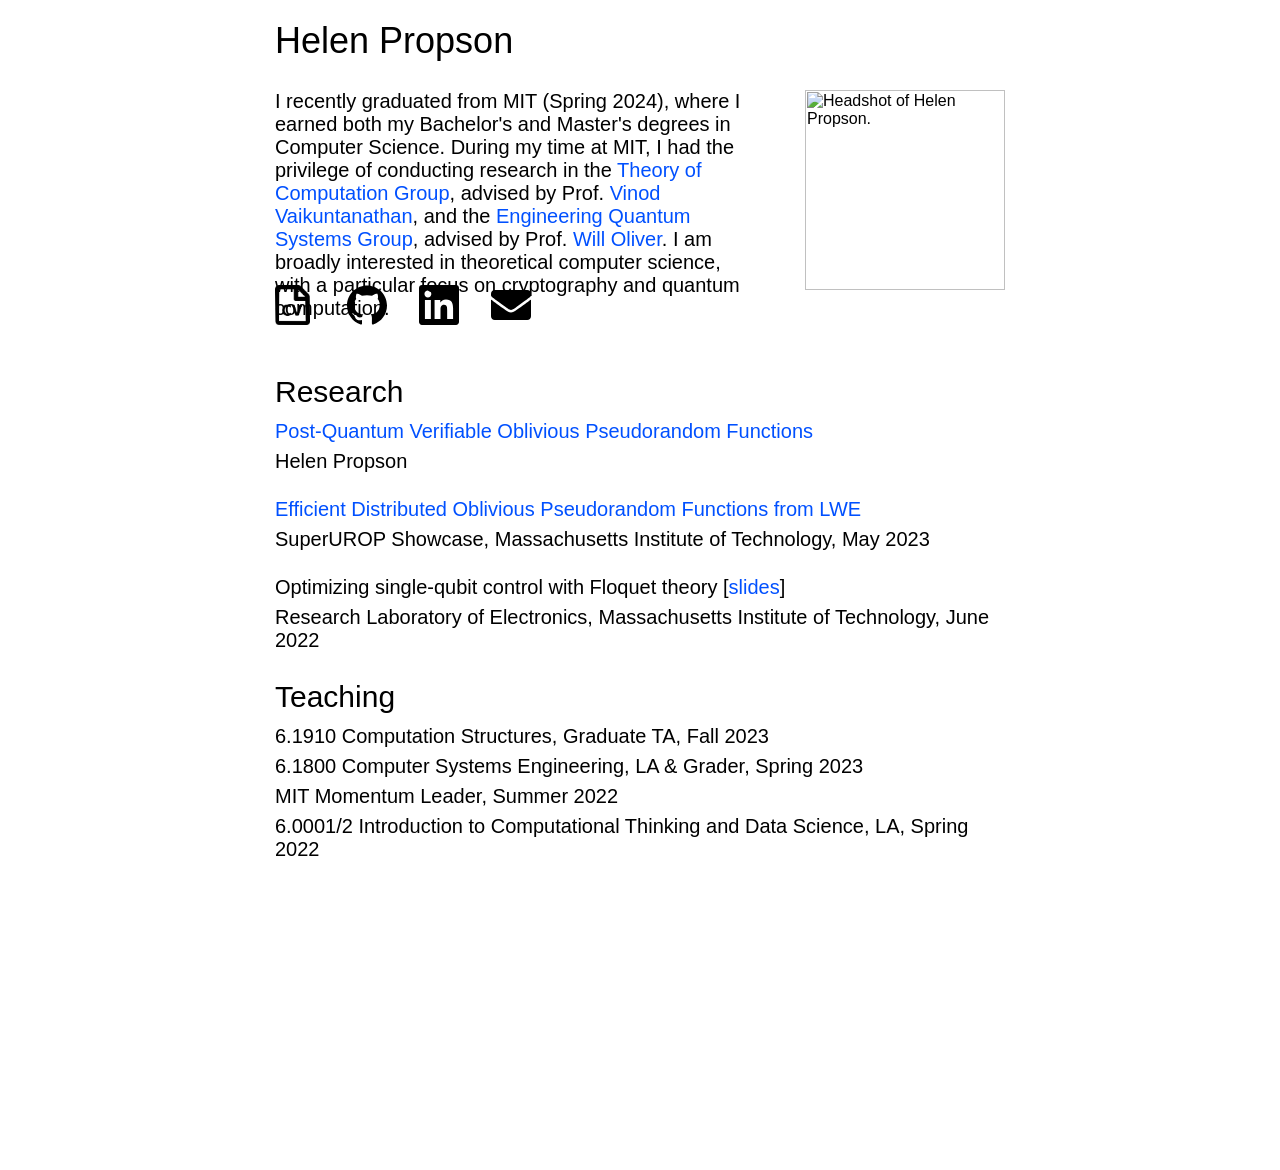
==== index.html @ 4edb0ea9 "Update index.html" ====
<html>
  <head>
    <meta charset="utf-8">
    <meta content="Helen is interested in cryptography and quantum computation" name="description">
    <title> Helen Propson </title>
    <link rel="stylesheet" href="styles.css">
  </head>
  <body>
    <div id="container">
      <!-- NAME -->
      <div id="name-header">
        Helen Propson
      </div>

      <!-- PROFILE -->
      <img id="profile" src="assets/profile.png" alt="Headshot of Helen Propson.">
      </img>

      <!-- BIO -->
      <div id="intro">
        I recently graduated from MIT (Spring 2024), where I earned both my Bachelor's and Master's degrees in Computer Science. 
        During my time at MIT, I had the privilege of conducting research in the <a href="https://toc.csail.mit.edu" target="_blank">Theory of Computation Group</a>, advised by Prof. <a href="https://people.csail.mit.edu/vinodv/" target="_blank">Vinod Vaikuntanathan</a>, and the <a href"https://equs.mit.edu"target="_blank">Engineering Quantum Systems Group</a>, advised by Prof. <a href="https://people.csail.mit.edu/vinodv/" target="_blank">Will Oliver</a>. 
        I am broadly interested in theoretical computer science, with a particular focus on cryptography and quantum computation.
        <br/><br/>
      </div>

      <!-- LINKS -->
      <div id="links">
        <div id="link0" class="link">
          <a href="assets/cv.pdf" target="_blank">
            <img id="cv-svg" src="assets/cv.png">
            </img>
          </a>
        </div>
        <div id="link1" class="link">
          <a href="https://github.com/helenpropson" target="_blank">
            <img src="assets/github.svg">
            </img>
          </a>
        </div>
        <div id="link2" class="link">
          <a href="https://www.linkedin.com/in/helenpropson/" target="_blank">
            <img src="assets/linkedin.svg">
            </img>
          </a>
        </div>
        <div id="link3" class="link">
          <a href="mailto:hpropson@mit.edu" target="_blank">
            <img src="assets/envelope.svg">
            </img>
          </a>
        </div>
      </div>
      
      <!-- RESEARCH -->
      <div id="publications-header" class="section-header">
        Research
      </div>

      <div style="margin-top: 10px;"></div>

      <div id="publications" class="section">
        <!---->
        <p>
          <a href="https://dspace.mit.edu/bitstream/handle/1721.1/156650/propson-hpropson-meng-eecs-2024-thesis.pdf?sequence=1&isAllowed=y" target="_blank">
            Post-Quantum Verifiable Oblivious Pseudorandom Functions
          </a>
        </p>
        <p>
          Helen Propson
        </p>
        <!-- TODO: venue -->
        <br/>
        
        <!---->
        <p>
          <a href="assets/DOPRF.pdf" target="_blank">
            Efficient Distributed Oblivious Pseudorandom Functions from LWE
          </a>
        </p>
        <p>
          SuperUROP Showcase, Massachusetts Institute of Technology, May 2023
        </p>
        <!-- TODO: venue -->
        <br/>
        
        <!---->
        <p>
          Optimizing single-qubit control with Floquet theory [<a href="assets/slides.pdf" target="_blank">slides</a>]
        </p>
        <p>
          Research Laboratory of Electronics, Massachusetts Institute of Technology, June 2022
        </p>
        <!-- TODO: venue -->
        <br/>
          
      </div>

      <!-- New Teaching Section -->
      <div id="teaching-header"class="section-header">
        Teaching
      </div>

      <div style="margin-top: 10px;"></div>

      <div id="teaching" class="section">
        <p>6.1910 Computation Structures, Graduate TA, Fall 2023 </p>
        <p>6.1800 Computer Systems Engineering, LA & Grader, Spring 2023 </p>
        <p>MIT Momentum Leader, Summer 2022 </p>
        <p>6.0001/2 Introduction to Computational Thinking and Data Science, LA, Spring 2022</p>

      </div>
      
    </div>
  </body>
</html>
---- styles.css ----
/*** GENERAL ***/

:root {
  --container-width-desktop: 730px;
  --container-width-mobile: 100vw;
  --font-size-body-mobile: 20px;
  --link-count: 6;
  --link-offset-desktop: calc(var(--link-width-desktop) * 1.8);
  --link-offset-mobile: calc(var(--link-width-mobile) * 1.5);
  --link-width-desktop: 40px;
  --link-width-mobile: 8vw;
  --links-height-mobile: var(--link-width-mobile);
  --links-width-mobile: calc((var(--link-count) - 1) * var(--link-offset-mobile) + var(--link-width-mobile));
}

a {
  color: rgba(0, 80, 255, 1);
  text-decoration: none;
}

a:hover {
  color: rgba(0, 80, 255, 1);
  text-decoration: underline;
}

body {
  font-family: sans-serif;
  margin: 0;
  padding: 0;
}

li {
  font-size: 5vw;
  position: relative;
}

ul {
  padding-inline-start: 8vw;
  margin-block-start: 0;
  margin-block-end: 0;
}

p {
  font-size: 5vw;
  margin-block-start: 0;
  margin-block-end: 0.35em;
}

/*** CLASSES ***/

.link {
  position: absolute;
  width: var(--link-width-mobile);
}

.project-description {
  font-size: 5vw;
}

.section {
  left: 0;
  width: 84vw;
}

.section-header {
  font-size: 8vw; 
  left: 2vw;
  position: relative;
}

/*** ELEMENTS ***/

#container {
  display: block;
  left: 0;
  position: absolute;
  top: 0;
  width: 0;
}

#cv-svg {
  width: 7vw;
}

#name-header {
  font-size: 8vw;
  left: 0;
  position: relative;
  text-align: center;
  top: 2vw;
  width: 100vw;
}

#intro {
  left: 2vw;
  font-size: 5vw;
  position: relative;
  top: 7vw;
  width: 96vw;
}

#links {
  display: inline-block;       
  height: var(--links-height-mobile);
  left: calc((var(--container-width-mobile) - var(--links-width-mobile)) / 2);
  position: relative;
  top: 5vw;
  width: var(--links-width-mobile);
}

#link0 {
  left: 0;
}

#link1 {
  left: var(--link-offset-mobile);
}

#link2 {
  left: calc(2 * var(--link-offset-mobile));
}

#link3 {
  left: calc(3 * var(--link-offset-mobile));
}

#link4 {
  left: calc(4 * var(--link-offset-mobile));
}

#link5 {
  left: calc(5 * var(--link-offset-mobile));
}

#presentations-header {
  top: 12vw;
}

#presentations {
  position: relative;
  top: 12vw;
}

#profile {
  left: 37.5vw;
  position: relative;
  top: 4vw;         
  width: 25vw;
}

#projects-header {
  top: 12vw;
}

#projects {
  position: relative;
  top: 12vw;
}

#publications-header {
  top: 12vw;
}

#publications {
  position: relative;
  top: 12vw;
  left: 2vw;
}

#teaching-header {
  top: 12vw;
}

#teaching {
  position: relative;
  top: 12vw;
  left: 2vw;
}

/*** MOBILE ***/

@media (min-device-width: 800px) and (min-width: 800px) {

  li {
    font-size: var(--font-size-body-mobile);
  }

  ul {
    padding-inline-start: 40px;
  }

  p {
    font-size: var(--font-size-body-mobile);
  }

  .link {
    top: 0;
    width: var(--link-width-desktop);
  }

  .project-description {  
    font-size: var(--font-size-body-mobile);
  }

  .section-header {
    font-size: 30px;
  }

  .section {
    width: auto;
  }

  #cv-svg {
    width: 35px;
  }

  #container {
    left: calc((100vw - var(--container-width-desktop)) / 2);
    top: 20px;
    width: var(--container-width-desktop);
    height: 1150px;
  }
  
  #intro {
    font-size: var(--font-size-body-mobile);
    left: 0;
    position: absolute;
    top: 70px;
    width: 480px;
  }

  #links {
    left: 0;
    position: absolute;
    top: 265px;
    width: var(--container-width-desktop);
  }

  #link0 {
    left: 0;
  }

  #link1 {
    left: var(--link-offset-desktop);
  }

  #link2 {
    left: calc(2 * var(--link-offset-desktop));
  }

  #link3 {
    left: calc(3 * var(--link-offset-desktop));
  }

  #link4 {
    left: calc(4 * var(--link-offset-desktop));
  }

  #link5 {
    left: calc(5 * var(--link-offset-desktop));
  }

  #name-header {
    font-size: 36px;
    left: 0;
    position: absolute;
    text-align: unset;
    top: 0;
    width: unset;
  }

  #presentations-header {
    left: unset;
    position: absolute;
    top: 570px;
  }

  #presentations {
    left: unset;
    position: absolute;
    top: 600px;
  }

  #profile {
    left: unset;
    position: absolute;
    right: 0;
    top: 70px;
    width: 200px;
  }

  #projects-header {
    left: unset;
    position: absolute;
    top: 770px;
  }

  #projects {
    left: unset;
    position: absolute;
    top: 800px;
    width: 525px;
  }

  #publications-header {
    left: unset;
    position: absolute;
    top: 355px;
  }

  #publications {
    left: 0;
    position: absolute;
    top: 400px;
  }

  #teaching-header {
    left: unset;
    position: absolute;
    top: 660px;
  }

  #teaching {
    left: 0;
    position: absolute;
    top: 705px;
  }

}
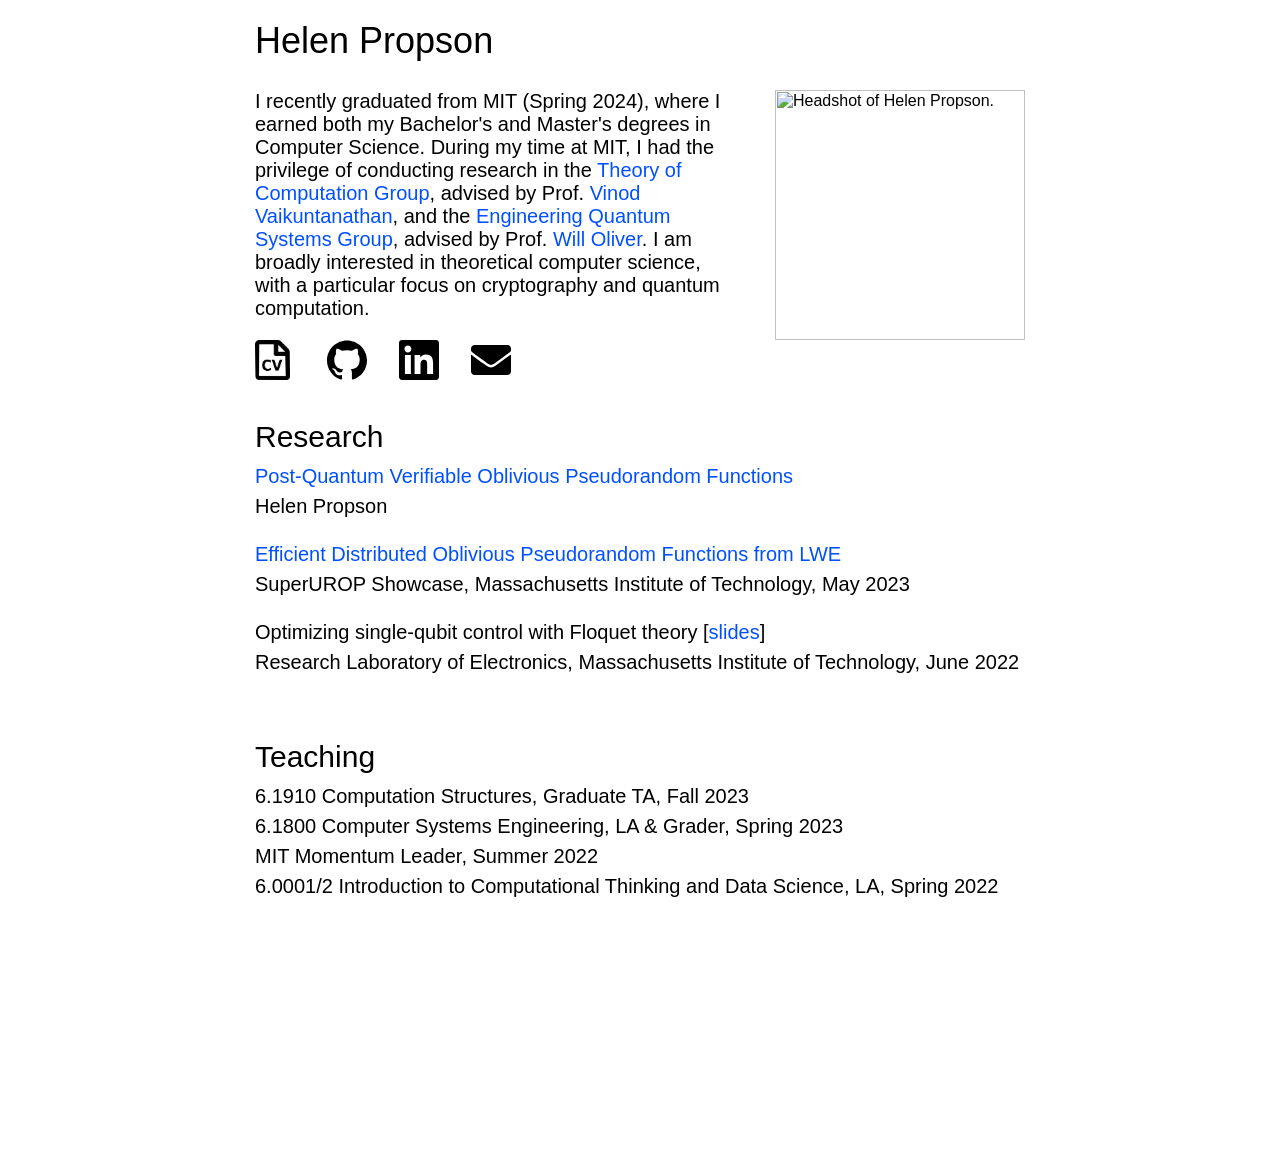
==== commit 1a37b3bb: "Update index.html" ====
--- a/index.html
+++ b/index.html
@@ -19,7 +19,7 @@
       <!-- BIO -->
       <div id="intro">
         I recently graduated from MIT (Spring 2024), where I earned both my Bachelor's and Master's degrees in Computer Science. 
-        During my time at MIT, I had the privilege of conducting research in the <a href="https://toc.csail.mit.edu" target="_blank">Theory of Computation Group</a>, advised by Prof. <a href="https://people.csail.mit.edu/vinodv/" target="_blank">Vinod Vaikuntanathan</a>, and the <a href"https://equs.mit.edu"target="_blank">Engineering Quantum Systems Group</a>, advised by Prof. <a href="https://people.csail.mit.edu/vinodv/" target="_blank">Will Oliver</a>. 
+        During my time at MIT, I had the privilege of conducting research in the <a href="https://toc.csail.mit.edu" target="_blank">Theory of Computation Group</a>, advised by Prof. <a href="https://people.csail.mit.edu/vinodv/" target="_blank">Vinod Vaikuntanathan</a>, and the <a href="https://equs.mit.edu"target="_blank">Engineering Quantum Systems Group</a>, advised by Prof. <a href="https://equs.mit.edu/william-d-oliver/" target="_blank">Will Oliver</a>. 
         I am broadly interested in theoretical computer science, with a particular focus on cryptography and quantum computation.
         <br/><br/>
       </div>
--- a/styles.css
+++ b/styles.css
@@ -1,7 +1,7 @@
 /*** GENERAL ***/
 
 :root {
-  --container-width-desktop: 730px;
+  --container-width-desktop: 770px;
   --container-width-mobile: 100vw;
   --font-size-body-mobile: 20px;
   --link-count: 6;
@@ -232,7 +232,7 @@
   #links {
     left: 0;
     position: absolute;
-    top: 265px;
+    top: 320px;
     width: var(--container-width-desktop);
   }
 
@@ -286,7 +286,7 @@
     position: absolute;
     right: 0;
     top: 70px;
-    width: 200px;
+    width: 250px;
   }
 
   #projects-header {
@@ -305,25 +305,25 @@
   #publications-header {
     left: unset;
     position: absolute;
-    top: 355px;
+    top: 400px;
   }
 
   #publications {
     left: 0;
     position: absolute;
-    top: 400px;
+    top: 445px;
   }
 
   #teaching-header {
     left: unset;
     position: absolute;
-    top: 660px;
+    top: 720px;
   }
 
   #teaching {
     left: 0;
     position: absolute;
-    top: 705px;
-  }
-
-}
+    top: 765px;
+  }
+
+}
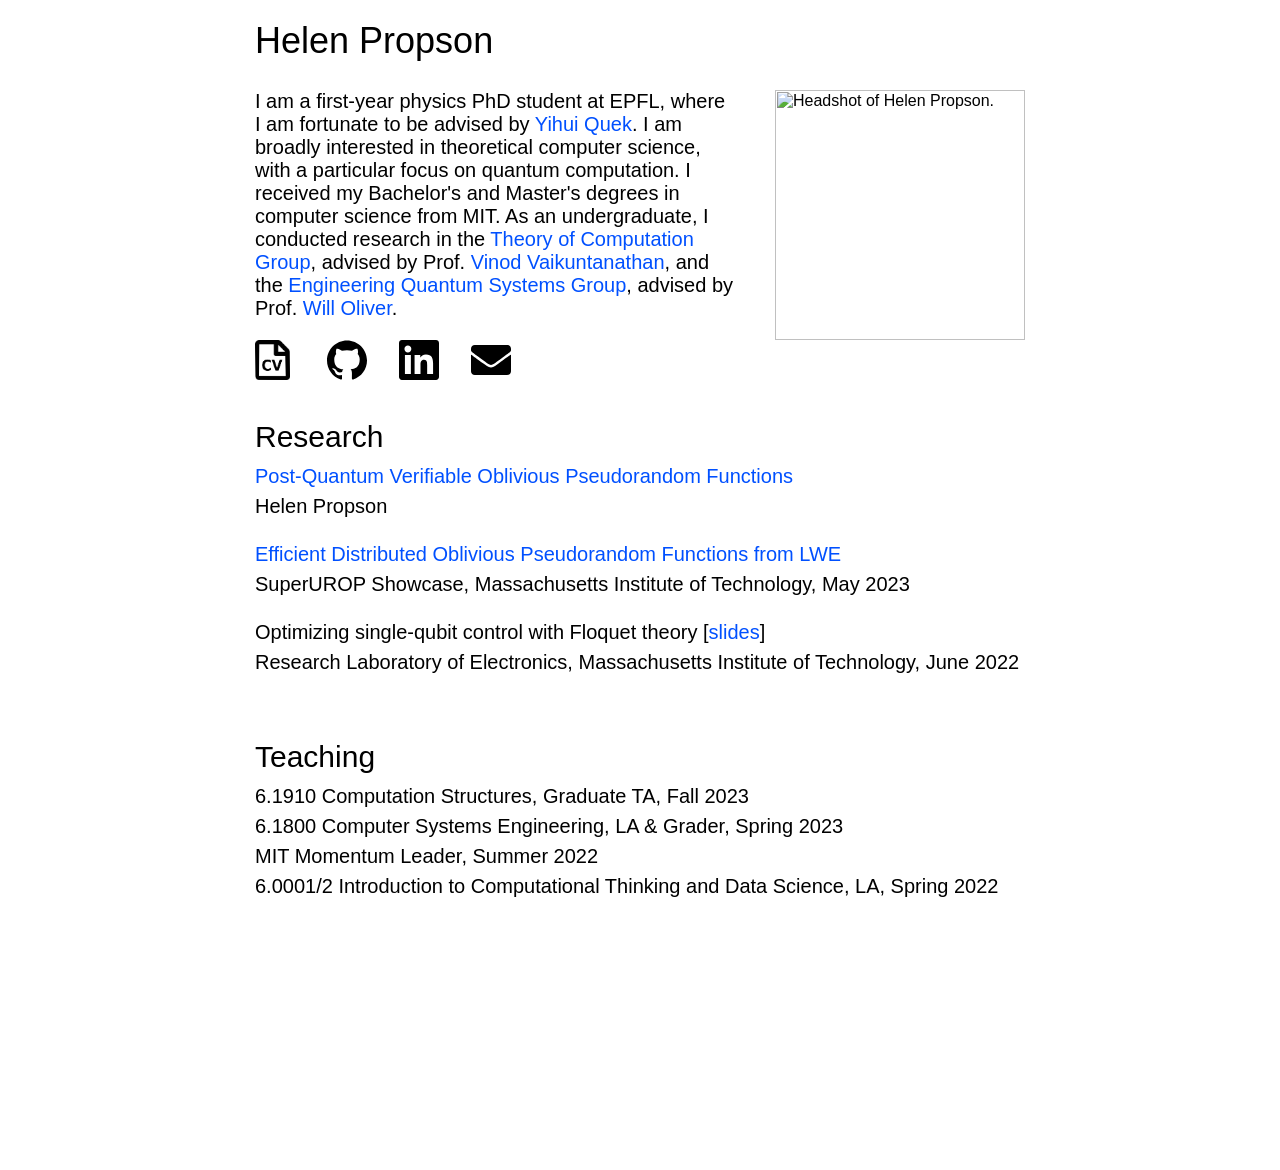
==== commit f2eb932a: "Update index.html Update bio" ====
--- a/index.html
+++ b/index.html
@@ -18,9 +18,10 @@
 
       <!-- BIO -->
       <div id="intro">
-        I recently graduated from MIT (Spring 2024), where I earned both my Bachelor's and Master's degrees in Computer Science. 
-        During my time at MIT, I had the privilege of conducting research in the <a href="https://toc.csail.mit.edu" target="_blank">Theory of Computation Group</a>, advised by Prof. <a href="https://people.csail.mit.edu/vinodv/" target="_blank">Vinod Vaikuntanathan</a>, and the <a href="https://equs.mit.edu"target="_blank">Engineering Quantum Systems Group</a>, advised by Prof. <a href="https://equs.mit.edu/william-d-oliver/" target="_blank">Will Oliver</a>. 
-        I am broadly interested in theoretical computer science, with a particular focus on cryptography and quantum computation.
+        I am a first-year physics PhD student at EPFL, where I am fortunate to be advised by <a href="https://sites.google.com/view/yihui-quek/" target="_blank">Yihui Quek</a>. 
+        I am broadly interested in theoretical computer science, with a particular focus on quantum computation.
+        I received my Bachelor's and Master's degrees in computer science from MIT.
+        As an undergraduate, I conducted research in the <a href="https://toc.csail.mit.edu" target="_blank">Theory of Computation Group</a>, advised by Prof. <a href="https://people.csail.mit.edu/vinodv/" target="_blank">Vinod Vaikuntanathan</a>, and the <a href="https://equs.mit.edu"target="_blank">Engineering Quantum Systems Group</a>, advised by Prof. <a href="https://equs.mit.edu/william-d-oliver/" target="_blank">Will Oliver</a>. 
         <br/><br/>
       </div>
 
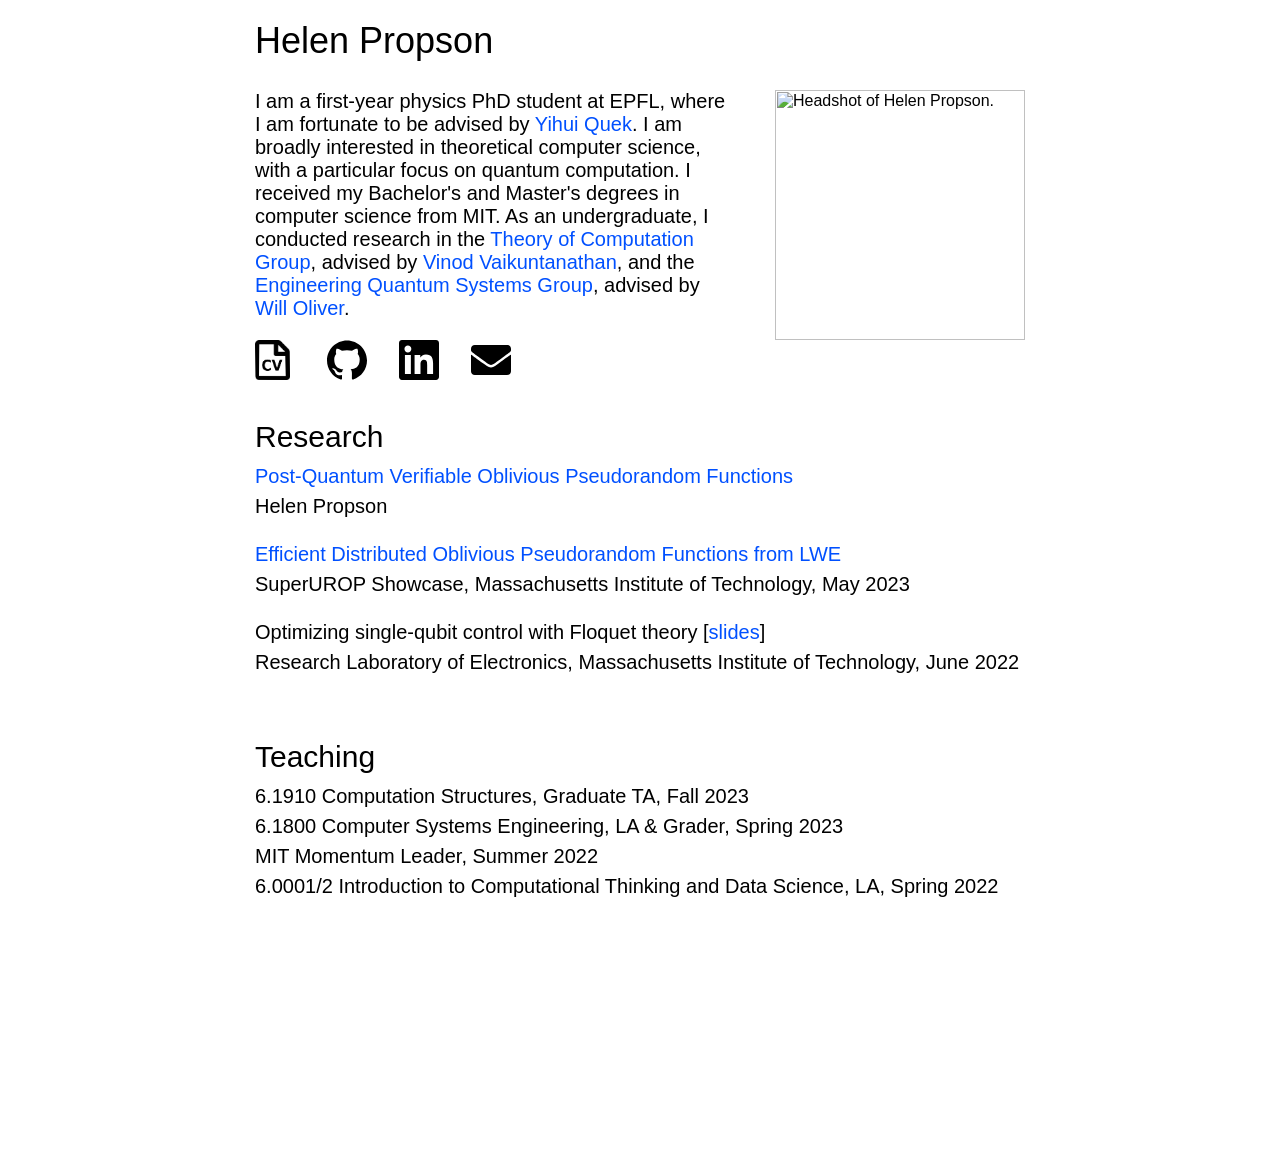
==== commit 6c647b77: "Update index.html" ====
--- a/index.html
+++ b/index.html
@@ -21,7 +21,7 @@
         I am a first-year physics PhD student at EPFL, where I am fortunate to be advised by <a href="https://sites.google.com/view/yihui-quek/" target="_blank">Yihui Quek</a>. 
         I am broadly interested in theoretical computer science, with a particular focus on quantum computation.
         I received my Bachelor's and Master's degrees in computer science from MIT.
-        As an undergraduate, I conducted research in the <a href="https://toc.csail.mit.edu" target="_blank">Theory of Computation Group</a>, advised by Prof. <a href="https://people.csail.mit.edu/vinodv/" target="_blank">Vinod Vaikuntanathan</a>, and the <a href="https://equs.mit.edu"target="_blank">Engineering Quantum Systems Group</a>, advised by Prof. <a href="https://equs.mit.edu/william-d-oliver/" target="_blank">Will Oliver</a>. 
+        As an undergraduate, I conducted research in the <a href="https://toc.csail.mit.edu" target="_blank">Theory of Computation Group</a>, advised by <a href="https://people.csail.mit.edu/vinodv/" target="_blank">Vinod Vaikuntanathan</a>, and the <a href="https://equs.mit.edu"target="_blank">Engineering Quantum Systems Group</a>, advised by <a href="https://equs.mit.edu/william-d-oliver/" target="_blank">Will Oliver</a>. 
         <br/><br/>
       </div>
 
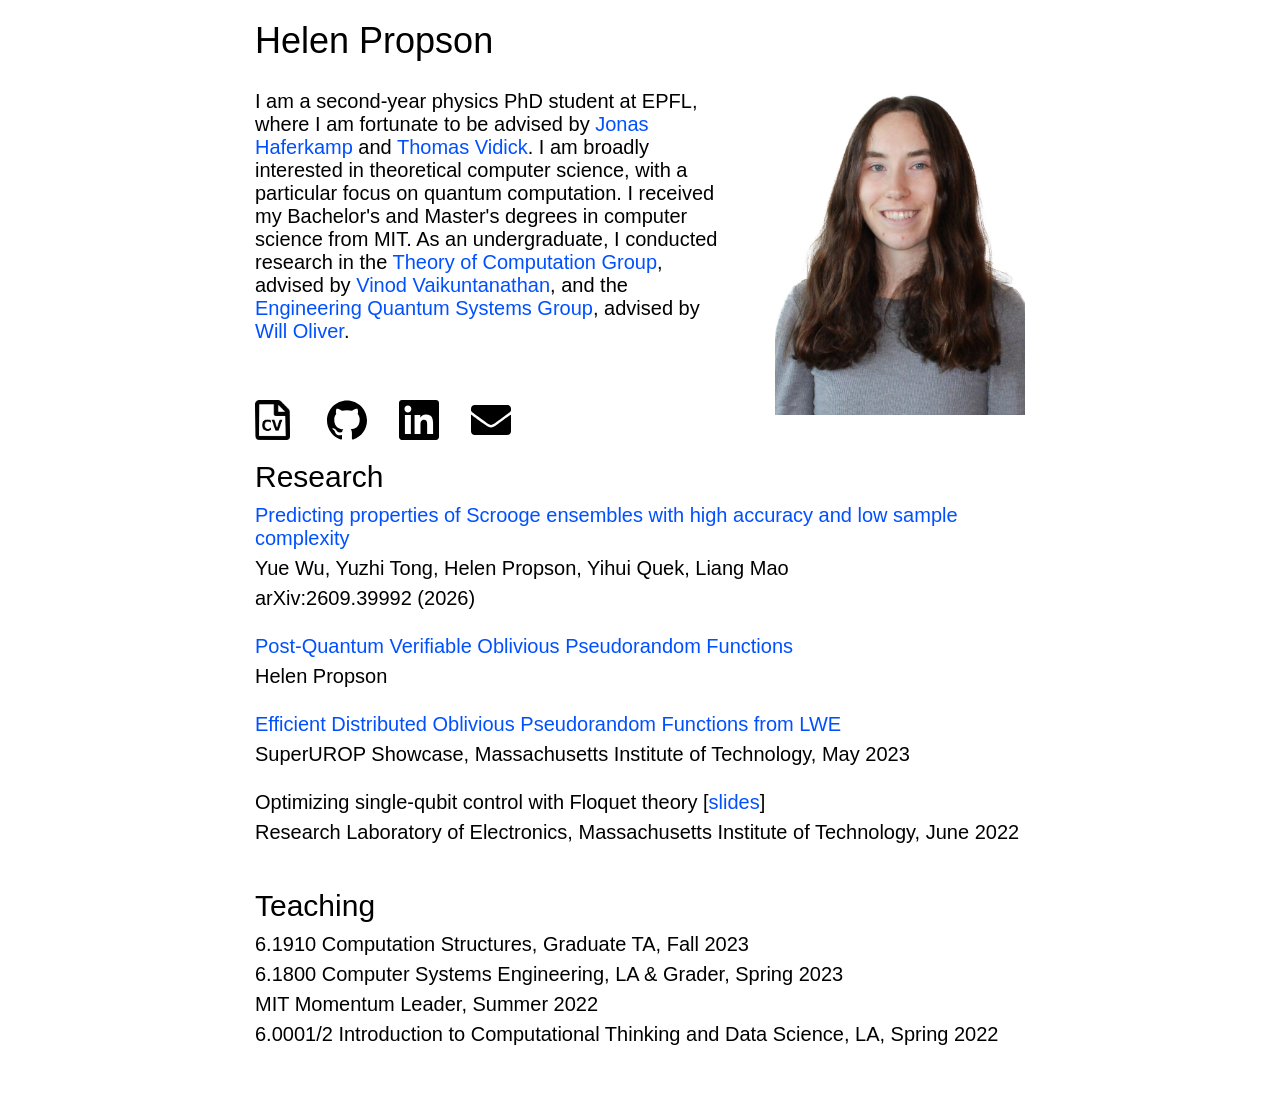
==== commit 505e77d9: "Update PhD bio, add Scrooge paper, and replace profile photo" ====
--- a/index.html
+++ b/index.html
@@ -13,12 +13,12 @@
       </div>
 
       <!-- PROFILE -->
-      <img id="profile" src="assets/profile.png" alt="Headshot of Helen Propson.">
+      <img id="profile" src="assets/profile.jpg" alt="Headshot of Helen Propson.">
       </img>
 
       <!-- BIO -->
       <div id="intro">
-        I am a first-year physics PhD student at EPFL, where I am fortunate to be advised by <a href="https://sites.google.com/view/yihui-quek/" target="_blank">Yihui Quek</a>. 
+        I am a second-year physics PhD student at EPFL, where I am fortunate to be advised by <a href="https://sites.google.com/view/jonas-haferkamp/home" target="_blank">Jonas Haferkamp</a> and <a href="https://people.epfl.ch/thomas.vidick?lang=en" target="_blank">Thomas Vidick</a>.
         I am broadly interested in theoretical computer science, with a particular focus on quantum computation.
         I received my Bachelor's and Master's degrees in computer science from MIT.
         As an undergraduate, I conducted research in the <a href="https://toc.csail.mit.edu" target="_blank">Theory of Computation Group</a>, advised by <a href="https://people.csail.mit.edu/vinodv/" target="_blank">Vinod Vaikuntanathan</a>, and the <a href="https://equs.mit.edu"target="_blank">Engineering Quantum Systems Group</a>, advised by <a href="https://equs.mit.edu/william-d-oliver/" target="_blank">Will Oliver</a>. 
@@ -61,6 +61,20 @@
       <div style="margin-top: 10px;"></div>
 
       <div id="publications" class="section">
+        <!---->
+        <p>
+          <a href="https://arxiv.org/abs/2609.39992" target="_blank">
+            Predicting properties of Scrooge ensembles with high accuracy and low sample complexity
+          </a>
+        </p>
+        <p>
+          Yue Wu, Yuzhi Tong, Helen Propson, Yihui Quek, Liang Mao
+        </p>
+        <p>
+          arXiv:2609.39992 (2026)
+        </p>
+        <br/>
+
         <!---->
         <p>
           <a href="https://dspace.mit.edu/bitstream/handle/1721.1/156650/propson-hpropson-meng-eecs-2024-thesis.pdf?sequence=1&isAllowed=y" target="_blank">
--- a/styles.css
+++ b/styles.css
@@ -218,7 +218,8 @@
     left: calc((100vw - var(--container-width-desktop)) / 2);
     top: 20px;
     width: var(--container-width-desktop);
-    height: 1150px;
+    padding-top: 440px;
+    padding-bottom: 40px;
   }
   
   #intro {
@@ -232,7 +233,7 @@
   #links {
     left: 0;
     position: absolute;
-    top: 320px;
+    top: 380px;
     width: var(--container-width-desktop);
   }
 
@@ -304,26 +305,27 @@
 
   #publications-header {
     left: unset;
-    position: absolute;
-    top: 400px;
+    position: relative;
+    top: unset;
   }
 
   #publications {
     left: 0;
-    position: absolute;
-    top: 445px;
+    position: relative;
+    top: unset;
+    margin-bottom: 20px;
   }
 
   #teaching-header {
     left: unset;
-    position: absolute;
-    top: 720px;
+    position: relative;
+    top: unset;
   }
 
   #teaching {
     left: 0;
-    position: absolute;
-    top: 765px;
-  }
-
-}
+    position: relative;
+    top: unset;
+  }
+
+}
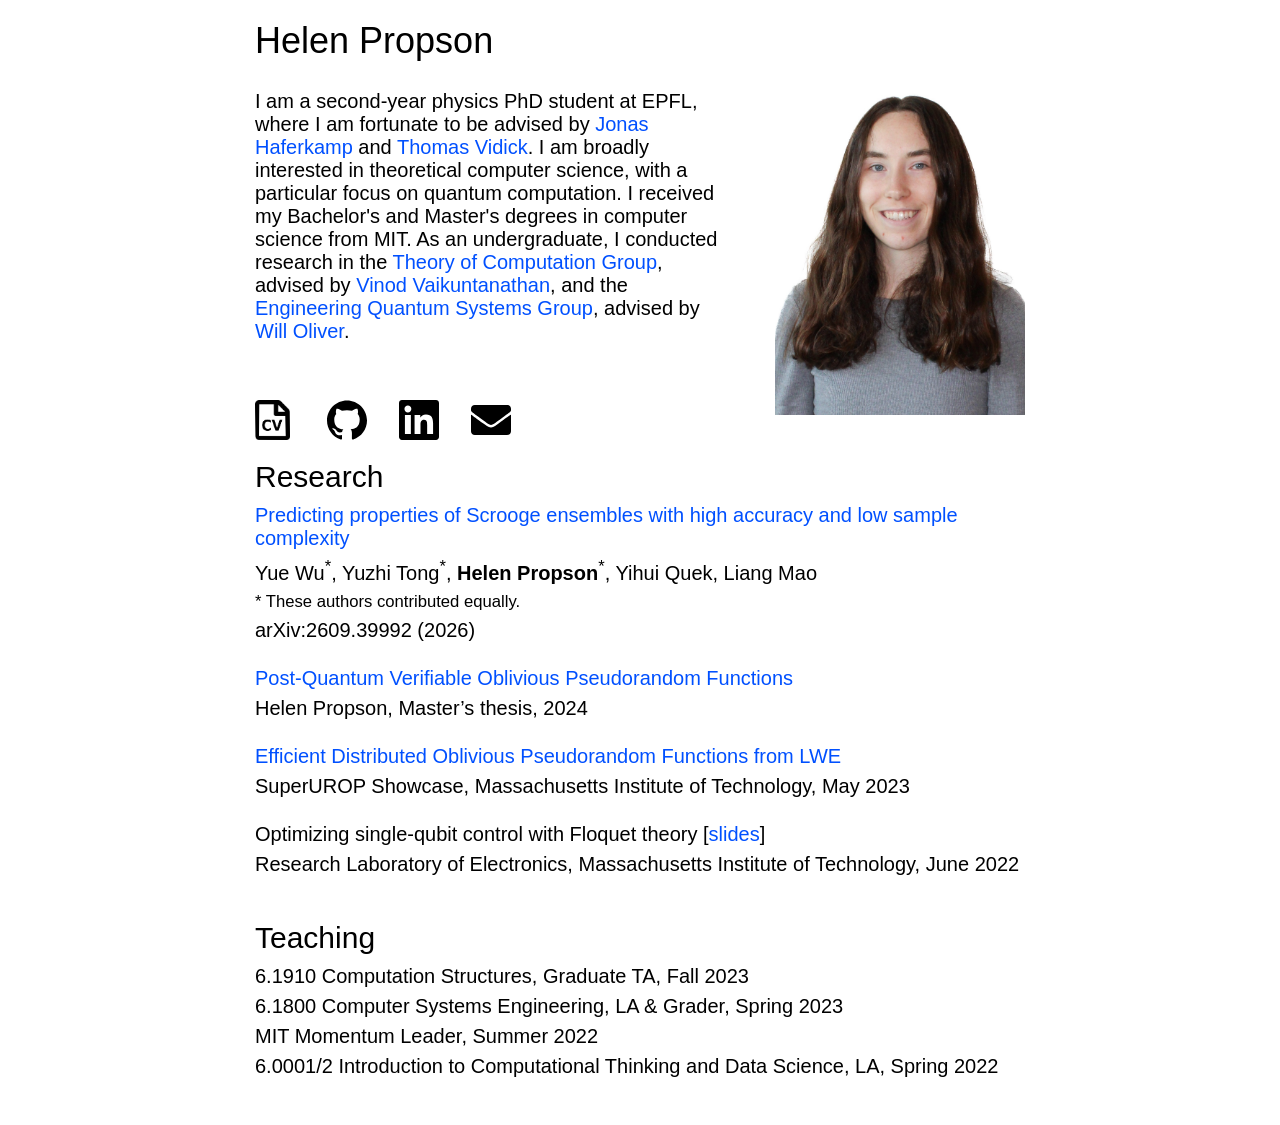
==== commit dbe2781c: "Note equal contributions and label the 2024 master's thesis" ====
--- a/index.html
+++ b/index.html
@@ -3,7 +3,7 @@
     <meta charset="utf-8">
     <meta content="Helen is interested in cryptography and quantum computation" name="description">
     <title> Helen Propson </title>
-    <link rel="stylesheet" href="styles.css">
+    <link rel="stylesheet" href="styles.css?v=20261002">
   </head>
   <body>
     <div id="container">
@@ -68,7 +68,10 @@
           </a>
         </p>
         <p>
-          Yue Wu, Yuzhi Tong, Helen Propson, Yihui Quek, Liang Mao
+          Yue Wu<sup>*</sup>, Yuzhi Tong<sup>*</sup>, <strong>Helen Propson</strong><sup>*</sup>, Yihui Quek, Liang Mao
+        </p>
+        <p>
+          <small>* These authors contributed equally.</small>
         </p>
         <p>
           arXiv:2609.39992 (2026)
@@ -82,7 +85,7 @@
           </a>
         </p>
         <p>
-          Helen Propson
+          Helen Propson, Master’s thesis, 2024
         </p>
         <!-- TODO: venue -->
         <br/>
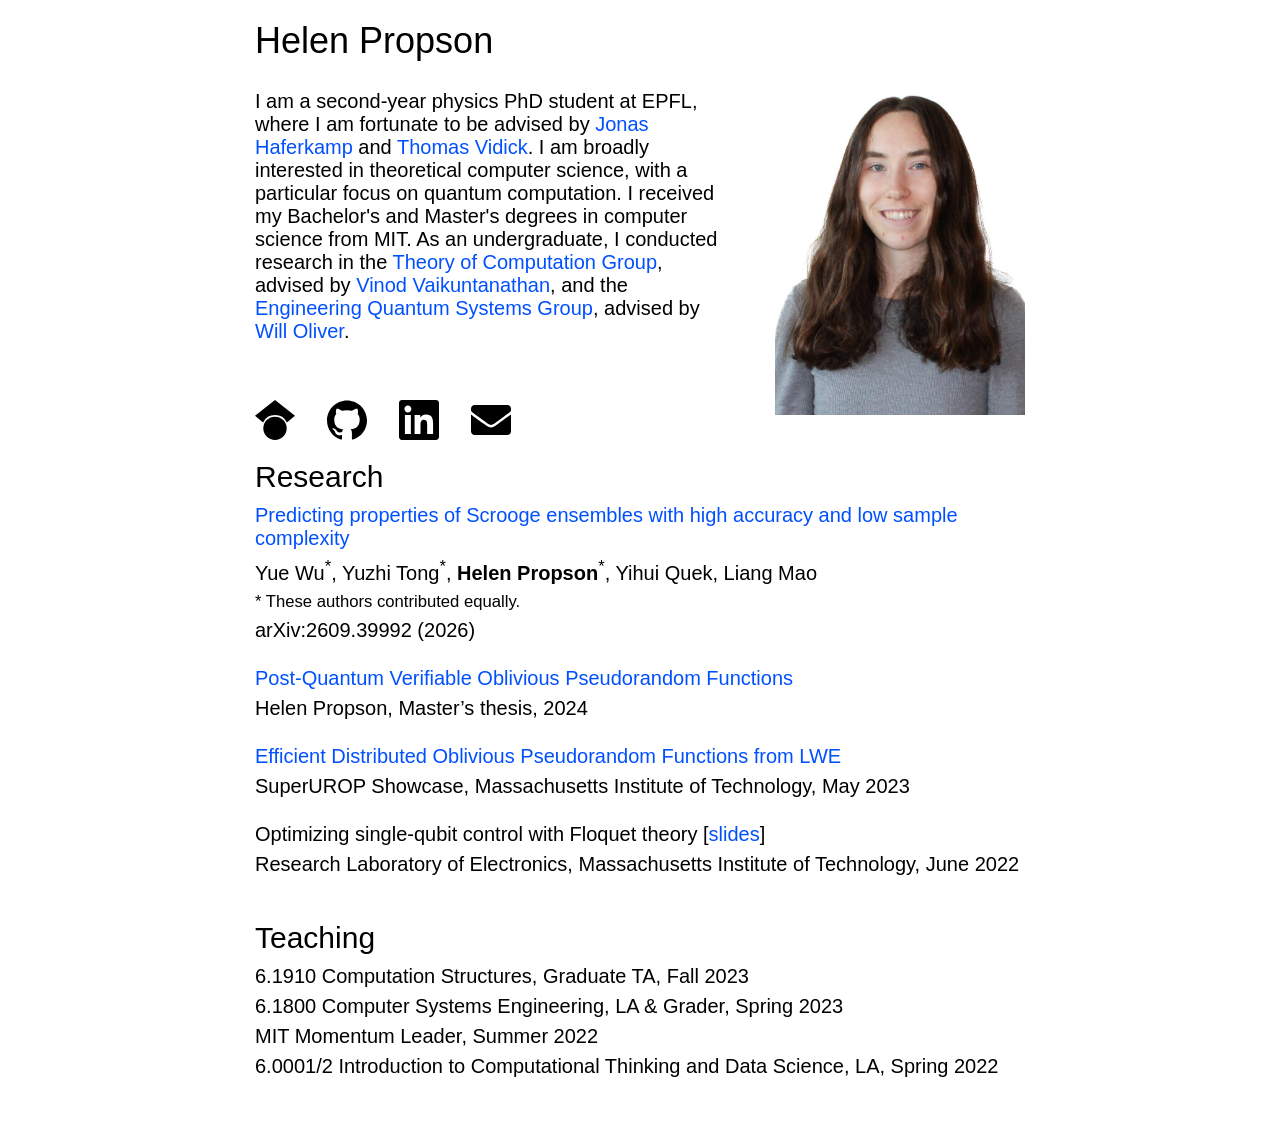
==== commit b832c848: "Replace CV link with Google Scholar and update contact email" ====
--- a/index.html
+++ b/index.html
@@ -3,7 +3,7 @@
     <meta charset="utf-8">
     <meta content="Helen is interested in cryptography and quantum computation" name="description">
     <title> Helen Propson </title>
-    <link rel="stylesheet" href="styles.css?v=20261002">
+    <link rel="stylesheet" href="styles.css?v=20261012">
   </head>
   <body>
     <div id="container">
@@ -28,8 +28,8 @@
       <!-- LINKS -->
       <div id="links">
         <div id="link0" class="link">
-          <a href="assets/cv.pdf" target="_blank">
-            <img id="cv-svg" src="assets/cv.png">
+          <a href="https://scholar.google.com/citations?user=dDJreLcAAAAJ&amp;hl=en" target="_blank" rel="noopener noreferrer" title="Google Scholar">
+            <img src="assets/google-scholar.svg" alt="Google Scholar">
             </img>
           </a>
         </div>
@@ -46,8 +46,8 @@
           </a>
         </div>
         <div id="link3" class="link">
-          <a href="mailto:hpropson@mit.edu" target="_blank">
-            <img src="assets/envelope.svg">
+          <a href="mailto:helen.propson@epfl.ch" target="_blank">
+            <img src="assets/envelope.svg" alt="Email Helen Propson">
             </img>
           </a>
         </div>
--- a/styles.css
+++ b/styles.css
@@ -4,7 +4,7 @@
   --container-width-desktop: 770px;
   --container-width-mobile: 100vw;
   --font-size-body-mobile: 20px;
-  --link-count: 6;
+  --link-count: 4;
   --link-offset-desktop: calc(var(--link-width-desktop) * 1.8);
   --link-offset-mobile: calc(var(--link-width-mobile) * 1.5);
   --link-width-desktop: 40px;
